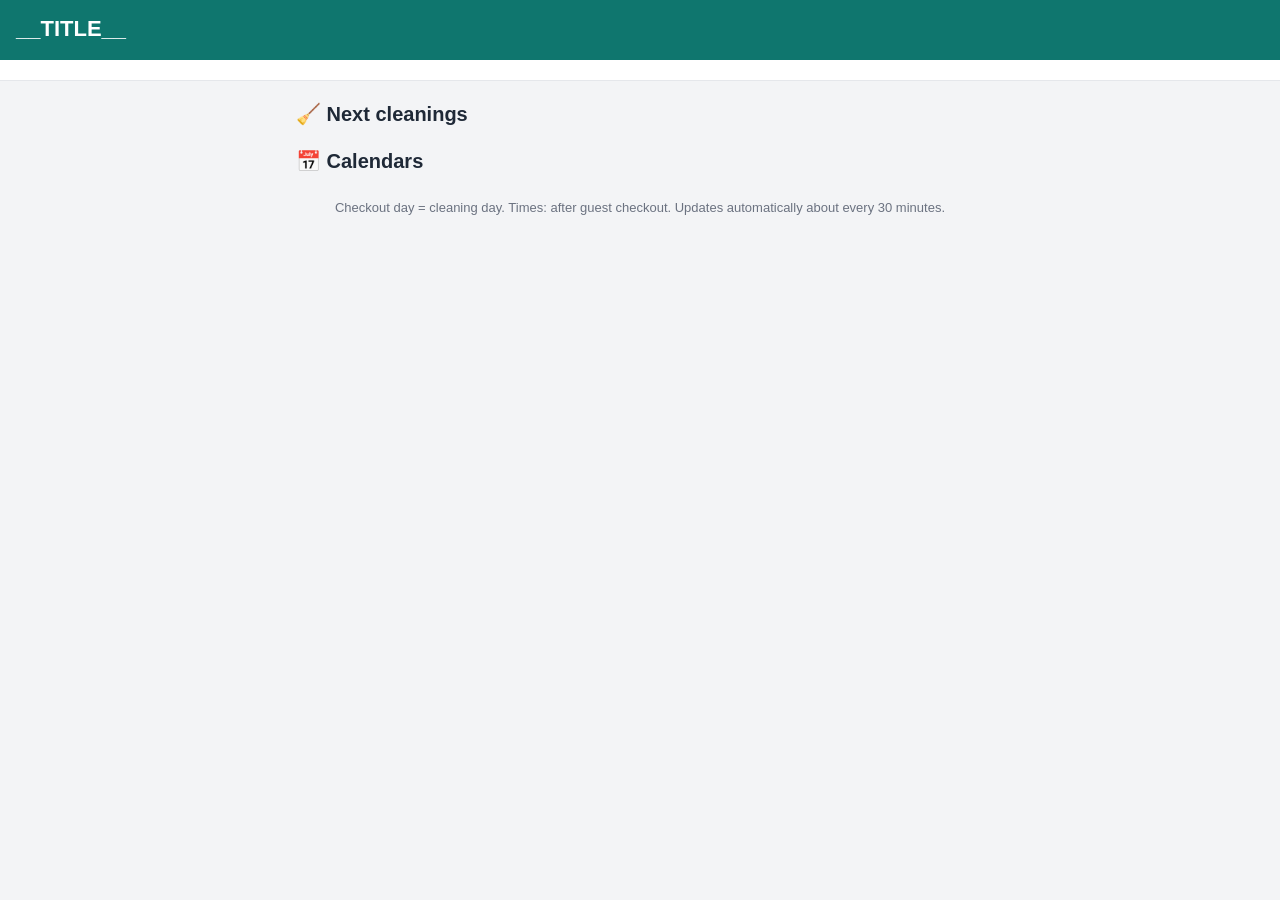
==== site/app/index.html @ 504c1d99 "Cleaning calendars: build, site, workflow" ====
<!doctype html>
<html lang="en">
<head>
<meta charset="utf-8">
<meta name="viewport" content="width=device-width,initial-scale=1,viewport-fit=cover">
<meta name="robots" content="noindex,nofollow">
<meta name="theme-color" content="#0f766e">
<meta name="apple-mobile-web-app-capable" content="yes">
<meta name="apple-mobile-web-app-title" content="__SHORT__'s Cleanings">
<title>__TITLE__</title>
<link rel="manifest" href="manifest.webmanifest">
<link rel="icon" href="icon-192.png">
<link rel="apple-touch-icon" href="icon-180.png">
<link rel="stylesheet" href="style.css">
</head>
<body>
<header class="top">
  <h1>__TITLE__</h1>
  <div id="updated" class="updated"></div>
</header>
<div id="warn" class="warn" hidden></div>
<nav id="filters" class="filters" aria-label="Filter by property"></nav>
<main>
  <section>
    <h2 class="sec">🧹 Next cleanings</h2>
    <div id="list"></div>
  </section>
  <section>
    <h2 class="sec">📅 Calendars</h2>
    <div id="cals"></div>
  </section>
  <p class="foot">Checkout day = cleaning day. Times: after guest checkout. Updates automatically about every 30 minutes.</p>
</main>
<script>window.__DATA__ = /*__DATA__*/null;</script>
<script src="app.js"></script>
</body>
</html>
---- site/app/style.css ----
*{box-sizing:border-box}
html{-webkit-text-size-adjust:100%}
body{margin:0;font-family:-apple-system,BlinkMacSystemFont,"Segoe UI",Roboto,Helvetica,Arial,sans-serif;font-size:17px;line-height:1.35;color:#1f2937;background:#f3f4f6;padding-bottom:env(safe-area-inset-bottom)}
.top{background:#0f766e;color:#fff;padding:calc(14px + env(safe-area-inset-top)) 16px 12px}
.top h1{margin:0;font-size:22px}
.updated{font-size:14px;opacity:.9;margin-top:4px}
.warn{background:#fef08a;color:#713f12;padding:10px 16px;font-weight:600;border-bottom:1px solid #eab308}
.filters{display:flex;gap:8px;overflow-x:auto;padding:10px 12px;background:#fff;border-bottom:1px solid #e5e7eb;position:sticky;top:0;z-index:5}
.filters button{flex:none;border:2px solid #0f766e;background:#fff;color:#0f766e;border-radius:999px;padding:10px 16px;font-size:16px;font-weight:600;min-height:44px}
.filters button.on{background:#0f766e;color:#fff}
main{max-width:720px;margin:0 auto;padding:0 12px 24px}
.sec{font-size:20px;margin:20px 4px 8px}
.grp{font-size:15px;text-transform:uppercase;letter-spacing:.05em;color:#6b7280;margin:16px 4px 6px;font-weight:700}
.card{background:#fff;border-radius:14px;padding:14px 14px 12px;margin:8px 0;box-shadow:0 1px 3px rgba(0,0,0,.08);border-left:8px solid #999}
.card .date{font-size:21px;font-weight:800}
.card .where{font-size:18px;font-weight:600;margin-top:2px}
.card .meta{display:flex;flex-wrap:wrap;gap:6px;margin-top:8px;align-items:center}
.pill{display:inline-block;font-size:13px;font-weight:700;padding:3px 9px;border-radius:999px;background:#e5e7eb;color:#374151}
.pill.Airbnb{background:#ffe4e6;color:#be123c}.pill.Vrbo{background:#dbeafe;color:#1d4ed8}.pill.Blocked{background:#e5e7eb;color:#374151}
.next{margin-top:8px;font-size:16px}
.next b{color:#166534}
.sameday{display:block;margin-top:10px;background:#dc2626;color:#fff;font-weight:900;font-size:17px;padding:10px 12px;border-radius:10px;text-align:center;letter-spacing:.02em}
.note{font-size:14px;color:#6b7280;margin-top:6px}
.empty{background:#fff;border-radius:14px;padding:16px;color:#6b7280}
.cal{background:#fff;border-radius:14px;padding:12px;margin:10px 0 18px;box-shadow:0 1px 3px rgba(0,0,0,.08);touch-action:pan-y}
.calhead{display:flex;align-items:center;justify-content:space-between;gap:8px}
.calhead h3{margin:0;font-size:19px;text-align:center;flex:1}
.calhead h3 small{display:block;font-size:14px;color:#6b7280;font-weight:600}
.nav{width:48px;height:48px;border-radius:12px;border:1px solid #d1d5db;background:#f9fafb;font-size:24px;font-weight:700;color:#111}
.todaybtn{border:1px solid #d1d5db;background:#f9fafb;border-radius:10px;padding:6px 10px;font-size:14px;margin-top:6px}
.legend{display:flex;flex-wrap:wrap;gap:6px 14px;margin:10px 2px;font-size:15px}
.legend span{display:inline-flex;align-items:center;gap:6px}
.sw{width:16px;height:16px;border-radius:4px;display:inline-block}
.grid{display:grid;grid-template-columns:repeat(7,1fr);gap:2px}
.dow{font-size:12px;text-align:center;color:#6b7280;font-weight:700;padding:4px 0}
.day{min-height:66px;border-radius:8px;background:#f9fafb;padding:3px 0 3px;position:relative;cursor:pointer;border:2px solid transparent}
.day.out{opacity:.35}
.day.today{border-color:#0f766e;background:#ecfdf5}
.day.sel{border-color:#111}
.day.turn{box-shadow:inset 0 0 0 2px #dc2626}
.dn{font-size:13px;font-weight:700;padding-left:5px;display:flex;justify-content:space-between;align-items:center}
.broom{font-size:15px;line-height:1;padding-right:3px}
.row{height:9px;margin-top:3px}
.closed{background:repeating-linear-gradient(45deg,#d1d5db 0 4px,#f3f4f6 4px 8px)}
.detail{margin-top:10px;background:#f9fafb;border-radius:10px;padding:10px 12px;font-size:16px}
.detail ul{margin:6px 0 0;padding-left:20px}
.foot{font-size:13px;color:#6b7280;text-align:center;margin-top:24px}
@media (min-width:600px){.day{min-height:80px}}
.more{display:block;width:100%;min-height:52px;margin:10px 0;border-radius:12px;border:2px solid #0f766e;background:#fff;color:#0f766e;font-size:17px;font-weight:700}
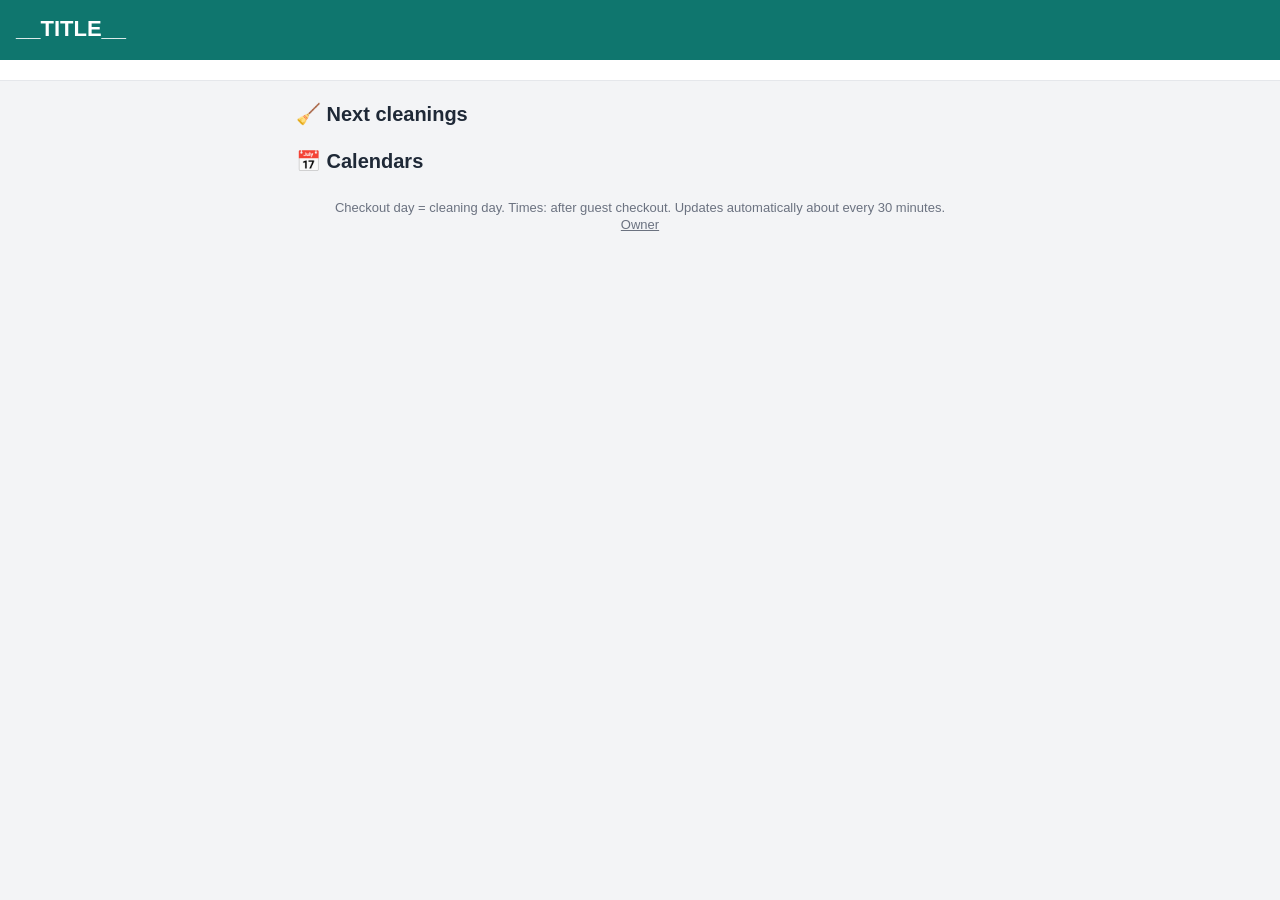
==== commit 2015fe59: "Pay tracker, cross-offs, private refunds, per-listing + combined calendars" ====
--- a/site/app/index.html
+++ b/site/app/index.html
@@ -19,6 +19,7 @@
   <div id="updated" class="updated"></div>
 </header>
 <div id="warn" class="warn" hidden></div>
+<section id="pay" class="paybox" hidden></section>
 <nav id="filters" class="filters" aria-label="Filter by property"></nav>
 <main>
   <section>
@@ -29,9 +30,12 @@
     <h2 class="sec">📅 Calendars</h2>
     <div id="cals"></div>
   </section>
-  <p class="foot">Checkout day = cleaning day. Times: after guest checkout. Updates automatically about every 30 minutes.</p>
+  <section id="refunds" hidden></section>
+  <p class="foot">Checkout day = cleaning day. Times: after guest checkout. Updates automatically about every 30 minutes.<br><a href="#" id="ownerLink" class="ownerlink">Owner</a></p>
+  <div id="ownerPanel" class="box" hidden></div>
 </main>
 <script>window.__DATA__ = /*__DATA__*/null;</script>
+<script src="pay.js"></script>
 <script src="app.js"></script>
 </body>
 </html>
--- a/site/app/style.css
+++ b/site/app/style.css
@@ -47,3 +47,38 @@
 .foot{font-size:13px;color:#6b7280;text-align:center;margin-top:24px}
 @media (min-width:600px){.day{min-height:80px}}
 .more{display:block;width:100%;min-height:52px;margin:10px 0;border-radius:12px;border:2px solid #0f766e;background:#fff;color:#0f766e;font-size:17px;font-weight:700}
+.prophead{display:flex;align-items:center;justify-content:space-between;gap:8px;margin:18px 4px 6px;flex-wrap:wrap}
+.prophead h3{margin:0;font-size:20px}
+.seg{display:inline-flex;border:2px solid #0f766e;border-radius:12px;overflow:hidden}
+.seg button{border:0;background:#fff;color:#0f766e;font-weight:700;font-size:15px;padding:9px 12px;min-height:44px}
+.seg button.on{background:#0f766e;color:#fff}
+.cal.placeholder{color:#6b7280;padding:14px 16px}
+.card.crossed .date,.card.crossed .where{text-decoration:line-through;color:#9ca3af}
+.card.crossed{opacity:.85;background:#f9fafb}
+.xinfo{margin-top:8px;font-weight:700;color:#b91c1c}
+.btn{display:inline-block;min-height:44px;border-radius:10px;border:2px solid #0f766e;background:#fff;color:#0f766e;font-weight:700;font-size:16px;padding:8px 14px;margin:6px 6px 0 0}
+.btn.primary{background:#0f766e;color:#fff}
+.btn.danger{border-color:#dc2626;color:#dc2626}
+.btn.small{min-height:36px;font-size:14px;padding:5px 10px}
+.reasons{display:flex;flex-wrap:wrap;gap:6px;margin-top:8px}
+.reasons .btn{margin:0}
+.paybox{background:#fff;margin:12px;border-radius:16px;padding:16px;box-shadow:0 1px 4px rgba(0,0,0,.1);border:3px solid #0f766e;max-width:696px}
+@media (min-width:720px){.paybox{margin:12px auto}}
+.owed{font-size:28px;font-weight:900;color:#0f766e;line-height:1.15}
+.owedsub{font-size:16px;color:#374151;margin-top:2px}
+.lastpaid{font-size:19px;font-weight:800;margin-top:10px;background:#ecfdf5;border-radius:10px;padding:8px 10px}
+details{margin-top:10px}
+summary{font-weight:700;font-size:16px;cursor:pointer;min-height:36px;padding:6px 0}
+.li{display:flex;justify-content:space-between;align-items:center;gap:8px;padding:8px 0;border-bottom:1px solid #f1f5f9;font-size:16px}
+.li .amt{font-weight:800;white-space:nowrap}
+.li.strike{color:#9ca3af;text-decoration:line-through}
+.form{background:#f8fafc;border-radius:12px;padding:12px;margin-top:10px}
+.form label{display:block;font-size:14px;font-weight:700;margin-top:8px}
+.form input,.form select{width:100%;font-size:17px;padding:10px;border:1px solid #cbd5e1;border-radius:10px;min-height:44px;background:#fff}
+.box{background:#fff;border-radius:14px;padding:16px;margin:12px;box-shadow:0 1px 3px rgba(0,0,0,.08)}
+.refundbox{border:3px solid #7c3aed}
+.ownerlink{color:#6b7280}
+.ownerbar{background:#1f2937;color:#fff;font-size:14px;padding:6px 16px;display:flex;justify-content:space-between;align-items:center}
+.ownerbar button{background:transparent;color:#fff;border:1px solid #fff;border-radius:8px;padding:4px 10px}
+.toast{position:fixed;left:50%;bottom:20px;transform:translateX(-50%);background:#111827;color:#fff;padding:12px 18px;border-radius:12px;font-weight:600;z-index:50;max-width:90%}
+.toast.err{background:#b91c1c}
